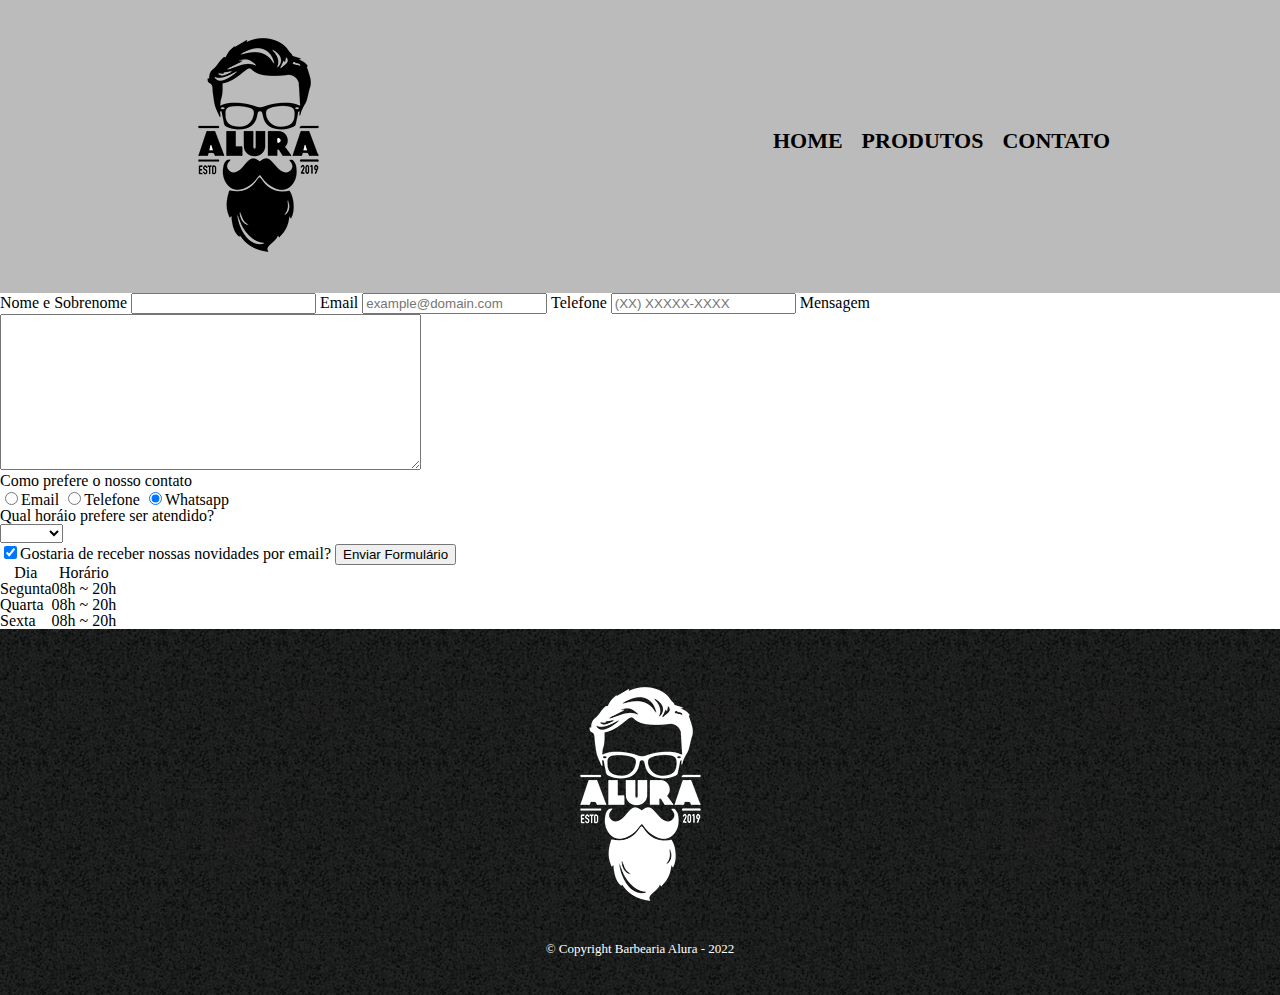
==== contatos.html @ 5fea627d "Create contatos.html" ====
<!DOCTYPE html>
<html>
    <head>
        <meta charset="UTF-8">
        <title>Contato - Barbearia Alura</title>
        <link rel="stylesheet" href="reset.css"> <!-- Usar o reset antes do Style -->        
        <link rel="stylesheet" href="style.css">

    </head>
    <body>
        <header>
            <div class="caixa">
                <h1><img src="logo.png" alt="Logo da Barbearia Alura"></h1>
                <nav>
                    <ul>
                        <li><a href="index.html">Home</a></li>
                        <li><a href="produtos.html">Produtos</a></li>
                        <li><a href="Contato.html">Contato</a></li>
                    </ul>
                </nav>
            </div>
        </header>
        <main>
            <form>
                <label for="NomeSobrenome">Nome e Sobrenome</label>
                <input type="text" id="NomeSobrenome" class="input-padrao" required>

                <label for="email">Email</label>
                <input type="email" id="email" class="input-padrao" required placeholder="example@domain.com">

                <label for="telefone">Telefone</label>
                <input type="text" id="telefone" class="input-padrao" required placeholder="(XX) XXXXX-XXXX">

                <label for="mensagem">Mensagem</label>
                <textarea cols="50" rows="10" id="mensagem" class="input-padrao" required></textarea>
                
                <fieldset>
                    <legend>Como prefere o nosso contato</legend>
                    <label for="radio-email"><input type="radio" name="contato" value="email" id="radio-email">Email</label>
                    
                    <label for="radio-telefone"><input type="radio" name="contato" value="telefone" id="radio-telefone">Telefone</label>
                                
                    <label for="radio-whatsapp"><input type="radio" name="contato" value="whatsapp" id="radio-whatsapp" checked>Whatsapp</label>
                
                </fieldset>    
                
                <fieldset>
                    <legend>Qual horáio prefere ser atendido?</legend>
                    <select>
                        <option></option>
                        <option>Manhã</option>
                        <option>Tarde</option>
                        <option>Noite</option>
                    </select>
                </fieldset>

                <label class="checkbox"><input type="checkbox" checked>Gostaria de receber nossas novidades por email?</label>

                <input type="submit" value="Enviar Formulário" class="enviar">
            </form>

            <table>
                <thead>
                    <tr>
                        <th>Dia</th>
                        <th>Horário</th>
                    </tr>
                </thead>
                <tbody>
                    <tr>
                        <td>Segunta</td>
                        <td>08h ~ 20h</td>
                    </tr>
                    <tr>
                        <td>Quarta</td>
                        <td>08h ~ 20h</td>
                    </tr>
                    <tr>
                        <td>Sexta</td>
                        <td>08h ~ 20h</td>
                    </tr>
                </tbody>
            </table>
        </main>
        <footer>
            <img src="logo-branco.png" alt="Logo da Barbearia Alura">
            <p class="copyright">&copy; Copyright Barbearia Alura - 2022</p>
        </footer>
    </body>
</html>
---- style.css ----
header {
    background-color: #BBBBBB;
    padding: 20px 0;
}
.caixa {
    position: relative;
    width: 940px;
    margin: 0 auto;
}

nav {
    position: absolute;
    top: 110px;
    right: 0;
}

nav li {
    display: inline;
    margin: 0 0 0 15px;
}

nav a{
    text-transform: uppercase;
    color: #000000;
    font-weight: bold;
    font-size: 22px;
    text-decoration: none;
}

nav a:hover {
    color: #f1a101;
    text-decoration: underline;
}

.produtos {
    width: 940px;
    margin: 0 auto;
    padding: 50px 0;
}

.produtos li {
    display: inline-block;
    text-align: center;
    width: 30%;
    vertical-align: top;
    margin: 0 1.5%;
    padding: 30px 20px;
    box-sizing: border-box;
    border: 2px solid #000000;
    border-radius: 10px;
}

.produtos li:hover {
    border-color: #f1a101;
    font-size: 40px;
}

.produtos li:active {
    border-color: #117c16;
}

.produtos li:hover h2{
    font-size: 35px;
}

.produtos h2 {
    font-size: 30px;
    font-weight: bold;
}

.produtos-descricao {
    font-size: 18px;
}

.produtos-preco {
    font-size: 20px;
    font-weight: bold;
    margin: 10px 0 0;
    margin-top: 10px;
}

footer {
    text-align: center;
    background: url("bg.jpg");
    padding: 40px;
}

.copyright {
    color: #FFFFFF;
    font-size: 13px;
    margin: 20px 0 0;
}
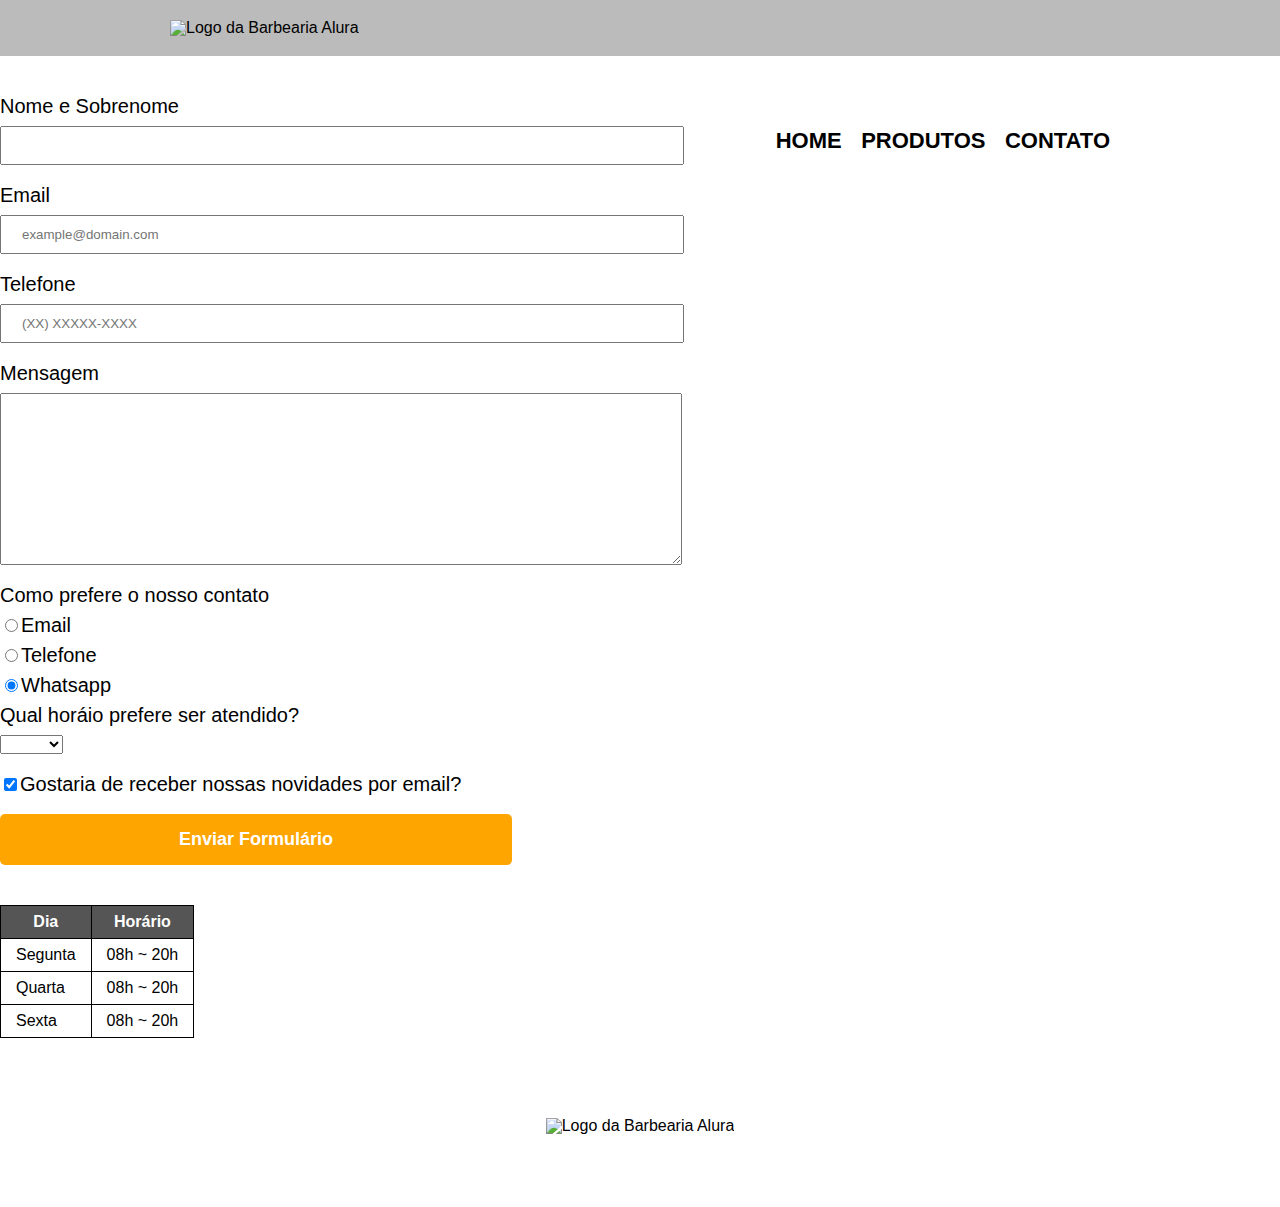
==== commit a43025e7: "Update contatos.html" ====
--- a/contatos.html
+++ b/contatos.html
@@ -10,7 +10,7 @@
     <body>
         <header>
             <div class="caixa">
-                <h1><img src="logo.png" alt="Logo da Barbearia Alura"></h1>
+                <h1><img src="img/logo.png" alt="Logo da Barbearia Alura"></h1>
                 <nav>
                     <ul>
                         <li><a href="index.html">Home</a></li>
@@ -83,7 +83,7 @@
             </table>
         </main>
         <footer>
-            <img src="logo-branco.png" alt="Logo da Barbearia Alura">
+            <img src="img/logo-branco.png" alt="Logo da Barbearia Alura">
             <p class="copyright">&copy; Copyright Barbearia Alura - 2022</p>
         </footer>
     </body>
--- a/style.css
+++ b/style.css
@@ -1,7 +1,12 @@
+body {
+    font-family: 'Montserrat', sans-serif;
+}
+
 header {
-    background-color: #BBBBBB;
+    background: #BBBBBB;
     padding: 20px 0;
 }
+
 .caixa {
     position: relative;
     width: 940px;
@@ -19,7 +24,7 @@
     margin: 0 0 0 15px;
 }
 
-nav a{
+nav a {
     text-transform: uppercase;
     color: #000000;
     font-weight: bold;
@@ -48,18 +53,18 @@
     box-sizing: border-box;
     border: 2px solid #000000;
     border-radius: 10px;
+    transition: 0.2s all;
 }
 
 .produtos li:hover {
     border-color: #f1a101;
-    font-size: 40px;
 }
 
 .produtos li:active {
     border-color: #117c16;
 }
 
-.produtos li:hover h2{
+.produtos li:hover h2 {
     font-size: 35px;
 }
 
@@ -75,14 +80,13 @@
 .produtos-preco {
     font-size: 20px;
     font-weight: bold;
-    margin: 10px 0 0;
     margin-top: 10px;
 }
 
 footer {
     text-align: center;
     background: url("bg.jpg");
-    padding: 40px;
+    padding: 40px 0;
 }
 
 .copyright {
@@ -90,3 +94,180 @@
     font-size: 13px;
     margin: 20px 0 0;
 }
+
+
+form {
+    margin: 40px 0;
+}
+
+form label,
+form legend {
+    display: block;
+    font-size: 20px;
+    margin: 0 0 10px;
+}
+
+.input-padrao {
+    display: block;
+    margin: 0 0 20px;
+    padding: 10px 20px;
+    width: 50%;
+}
+
+.checkbox {
+    margin: 20px 0;
+}
+
+.enviar {
+    width: 40%;
+    padding: 15px 0;
+    background: orange;
+    color: white;
+    font-weight: bold;
+    font-size: 18px;
+    border: none;
+    border-radius: 5px;
+    transition: 1s all;
+    cursor: pointer;
+}
+
+.enviar:hover {
+    background: darkorange;
+    transform: scale(1.2);
+}
+
+table {
+    margin: 20px 0 40px;
+}
+
+thead {
+    background: #555555;
+    color: white;
+    font-weight: bold;
+}
+
+td,th {
+    border: 1px solid #000000;
+    padding: 8px 15px;
+}
+
+/*------------------ Index ------------------ */
+
+.banner {
+    width: 100%;
+}
+
+.titulo-principal {
+    text-align: center;
+    font-size: 2em;
+    margin: 0 0 1em;
+    clear: left;
+}
+
+.principal {
+    padding: 3em 0;
+    background: #FEFEFE;
+    width: 940px;
+    margin: 0 auto;
+}
+
+.principal p {
+    margin: 0 0 1em;
+}
+
+.principal strong {
+    font-weight: bold;
+}
+
+.principal em {
+    font-style: italic;
+}
+
+.utensilios {
+    width: 120px;
+    float: left;
+    margin: 0 20px 0 20px;
+    box-shadow: 10px 10px 15px #817a7ad5;
+    border-radius: 5px;
+}
+
+.mapa {
+    padding: 3em 0;
+    background: linear-gradient(#FEFEFE, #888888);
+}
+
+.mapa-conteudo {
+    width: 640px;
+    margin: 0 auto;
+}
+
+.mapa p {
+    margin: 2em;
+    text-align: center;
+}
+
+.beneficios {
+    padding: 3em 0;
+    background: #888888;
+}
+
+.conteudo-beneficios {
+    width: 640px;
+    margin: 0 auto;
+}
+
+.lista-beneficios {
+    width: 40%;
+    display: inline-block;
+    vertical-align: top;
+}
+
+.imagem-beneficios {
+    width: 60%;
+    opacity: 1;
+    transition: 400ms;
+    border-radius: 10px;
+    box-shadow: 10px 10px 15px 10px rgba(0, 0, 0,0.6);
+
+}
+
+.imagem-beneficios:hover {
+    opacity: 0.3;
+}
+
+.itens {
+    line-height: 1.5;
+}
+
+.itens:first-child {
+    font-weight: bold;
+}
+
+.itens:before {
+    content: "★";
+}
+
+.video {
+    width: 560px;
+    margin: 2em auto;
+}
+
+.style-contato {
+    width: 940px;
+    margin: 0 auto;
+}
+
+@media screen and (max-width: 480px) {
+    .caixa, .conteudo-beneficios, .principal, .mapa-conteudo, .video{ 
+        width: auto;
+    }
+    h1 {
+        text-align: center;
+    }
+    nav {
+        position: static;
+    }
+    .lista-beneficios, .imagem-beneficios {
+        width: 100%;
+    }
+}
